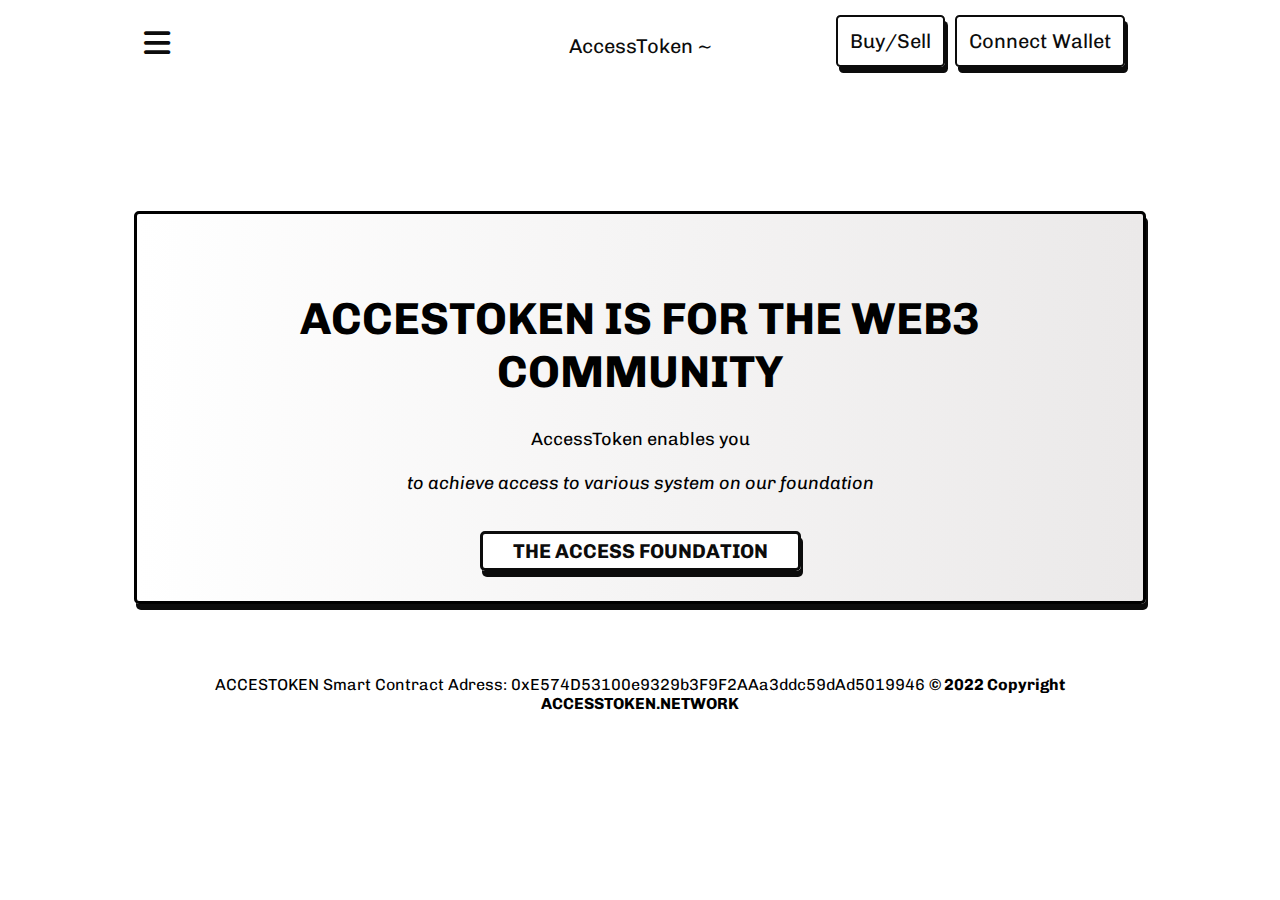
==== index.html @ e16f58d1 "initial push" ====
<!DOCTYPE html>
<html lang="en">
<header>
    <title>AccessToken ~</title>

    <link rel="stylesheet" href="assets/css/custom.css">
    <link rel="stylesheet" href="assets/css/all.css">
    <link rel="stylesheet" href="assets/css/modal.css">

    <script defer src="assets/js/script.js"></script>
</header>

<body>

    <!-- Top navigation -->
    <div class="wrapper-nav">
        <div class="topnav">
            <!-- Centered link -->
            <div class="topnav-centered">
                <a href="#" class="active">AccessToken ~</a>
            </div>
            <!-- Left-aligned links (default) -->
            <script defer src="assets/js/sidebar.js"></script>
            <a href="#" id="topnav-left" class="openbtn" onclick="openNav()"><i class="fa-solid fa-bars fa-xl"></i></a>
            <div id="mySidebar" class="sidebar">
                <a href="javascript:void(0)" class="closebtn" onclick="closeNav()">&times;</a>
                <p><i>Table of Contents</i></p>
                <hr>
                <p><i>Press</i></p>
                <a href="#"><i class="fa-solid fa-angle-right"></i></i> Twitter</a>
                <a href="#"><i class="fa-solid fa-angle-right"></i> Instagram</a>
                <a href="#"><i class="fa-solid fa-angle-right"></i> Whitepaper</a>
                <a href="#"><i class="fa-solid fa-angle-right"></i> Download-Kit</a>
                <p><i>Buy/Sell</i></p>
                <a href="#"><i class="fa-solid fa-angle-right"></i> PanCakeSwap</a>
                <p>
                    <I>Informations</i>
                </p>
                <a href="#"><i class="fa-solid fa-angle-right"></i> Privacy Policy</a>
                <a href="#"><i class="fa-solid fa-angle-right"></i> Impressum</a>
            </div>
            <!-- Right-aligned links -->
            <div class="topnav-right">
                <a id="mybuysell" href="javascript:void(0)">Buy/Sell</a>
                <script defer src="assets/js/wallet.js"></script>
                <a id="myBtn" href="javascript:void(0)">Connect Wallet</a>
                <!-- The Modal -->
                <div id="myModal" class="modal">

                    <!-- Modal content -->
                    <div class="modal-content">
                        <span class="close">&times;</span>
                        <p>Coming Soon</p>
                    </div>
                </div>
            </div>
        </div>
        <!-- end nav -->
        <div id="main">
            <div id="box-wrapper">
                <div id="box-1">
                    <h1>ACCESTOKEN IS FOR THE WEB3 COMMUNITY</h1>
                    <p>AccessToken enables you</br>
                        </br><i>to achieve access to various system on our foundation</i></br>
                    </p>
                    <a href="main/index.html">THE ACCESS FOUNDATION</a>
                </div>
            </div>
        </div>
        <div id="box-wrapper-2">
        </div>
</body>

<!-- START FOOTER SECTION -->
<footer>
    <div id="copyright">
        <p>
            ACCESTOKEN Smart Contract Adress: 0xE574D53100e9329b3F9F2AAa3ddc59dAd5019946 <strong>&copy; 2022 Copyright ACCESSTOKEN.NETWORK</strong>
        </p>
    </div>
</footer>

</html>
<!-- END FOOTER SECTION -->
---- assets/css/custom.css ----
@import url('https://fonts.googleapis.com/css2?family=Archivo:wght@500&family=Cairo&family=Chivo:wght@700&family=Montserrat:wght@500&family=Nunito:wght@500&family=Roboto&display=swap');
body {
    font-family: 'Chivo', sans-serif;
    margin: 0;
    padding: 0;
    --color-black: rgb(12, 12, 12);
    --color-white: #fff;
    --color-blue: rgb(62, 139, 255);
    --color-grey: rgb(185, 185, 185);
    /* 
    font-family: 'Archivo', sans-serif;
    font-family: 'Cairo', sans-serif;
    font-family: 'Chivo', sans-serif;
    font-family: 'Montserrat', sans-serif;
    font-family: 'Nunito', sans-serif;
    font-family: 'Roboto', sans-serif; 
    */
}


/* Add a black background color to the top navigation */

#topnav-left:hover {
    color: var(--color-blue);
    transition: 0.3s;
}

.wrapper-nav {
    position: relative;
    overflow: hidden;
    padding: 0;
    margin-top: 15px;
    margin-right: 10%;
    margin-left: 10%;
}

.topnav {
    position: relative;
    overflow: hidden;
    padding: 0;
    margin: 0;
    transition: 0.5s;
}


/* Style the links inside the navigation bar */

.topnav a {
    float: left;
    color: var();
    text-align: center;
    padding: 16px 16px;
    text-decoration: none;
    font-size: 20px;
    color: var(--color-black);
    margin-bottom: 20px;
    transition: 0.3s;
}


/* Add a color to the active/current link */

.topnav a.active {
    color: var(--color-black);
}


/* Centered section inside the top navigation */

.topnav-centered a {
    float: none;
    position: absolute;
    padding-bottom: 30px;
    top: 50%;
    left: 50%;
    width: 200px;
    transform: translate(-50%, -50%);
}


/* Right-aligned section inside the top navigation */

.topnav-right {
    float: right;
    padding-right: 17px;
}

.topnav-right a {
    margin-right: 10px;
    border-style: solid;
    padding: 12px;
    border-radius: 4.5px;
    border-width: 2.6px;
    box-shadow: 3px 6px var(--color-black);
}

.topnav-right a:hover {
    background-color: rgb(62, 139, 255);
    color: var(--color-white);
    border-color: var(--color-black);
}


/* Responsive navigation menu - display links on top of each other instead of next to each other (for mobile devices) */

@media screen and (max-width: 950px) {
    .topnav-centered a {
        position: relative;
        top: 0;
        left: 0;
        transform: none;
        margin: 50px;
        text-align: center;
    }
}

@media screen and (max-width: 600px) {
    .topnav a,
    .topnav-right {
        float: none;
        display: block;
    }
    .topnav-centered a {
        position: relative;
        top: 0;
        left: 0;
        transform: none;
        margin: 50px;
        text-align: center;
    }
}


/* end nav */

#main {
    margin: 0px;
    padding: 0px;
}

#box-wrapper {
    margin-top: 100px;
}

#box-1 {
    background-image: linear-gradient(to right, var(--color-white), rgb(235, 233, 233));
    text-align: center;
    border-radius: 5px;
    border-style: solid;
    width: 950px;
    margin-right: 50%;
    margin-left: 50%;
    transform: translate(-50%, 0%);
    padding: 28px;
    padding-bottom: 38px;
    box-shadow: 2px 6px var(--color-black);
}

@media screen and (max-width: 900px) {
    #box-1 {
        width: 400px;
    }
}

@media screen and (max-width: 600px) {
    #box-1 {
        width: 200px;
    }
}

#box-1 h1 {
    margin-top: 50px;
    font-size: 45px;
}

#box-1 p {
    font-size: 18px;
    margin-bottom: 45px;
    ;
}

#box-1 a {
    background-color: var(--color-white);
    color: var(--color-black);
    border-style: solid;
    border-radius: 5px;
    box-shadow: 2px 6px var(--color-black);
    font-weight: bold;
    font-size: 20px;
    margin: 10px;
    padding: 5px;
    padding-right: 30px;
    padding-left: 30px;
    margin-bottom: 50px;
    border-color: var(--color-black);
    transition: 0.5s;
    text-decoration: none;
}

#box-1 a:hover {
    background-color: rgb(62, 139, 255);
    color: var(--color-white);
}

#box-wrapper-2 {
    height: 100%;
    margin: 5%;
}


/* Sidebar */


/* The sidebar menu */

.sidebar {
    height: 100%;
    /* 100% Full-height */
    width: 0;
    /* 0 width - change this with JavaScript */
    position: fixed;
    /* Stay in place */
    z-index: 1;
    /* Stay on top */
    top: 0;
    left: 0;
    background-color: var(--color-black);
    /* Black*/
    overflow-x: hidden;
    /* Disable horizontal scroll */
    padding-top: 60px;
    /* Place content 60px from the top */
    transition: 0.5s;
    /* 0.5 second transition effect to slide in the sidebar */
}


/* The sidebar links */

.sidebar a {
    padding: 0px 0px 0px 10px;
    text-decoration: none;
    font-size: 15px;
    color: var(--color-grey);
    display: block;
    transition: 0.3s;
    padding-right: 50px;
    margin-left: 30px;
    padding-left: 15px;
    /*width: 60%;*/
    white-space: nowrap;
    overflow: hidden;
    text-overflow: ellipsis;
}

.sidebar p {
    text-align: left;
    padding: 8px 8px 8px 32px;
    width: 100%;
    text-decoration: none;
    font-size: 20px;
    color: var(--color-white);
    display: block;
    transition: 0.3s;
    white-space: nowrap;
    overflow: hidden;
    text-overflow: ellipsis;
}


/* When you mouse over the navigation links, change their color */


/* Position and style the close button (top right corner) */

.sidebar .closebtn {
    position: absolute;
    top: 19px;
    right: 0px;
    font-size: 36px;
    margin-left: 60px;
    background-color: var(--color-black);
    color: var(--color-white);
}

.sidebar .closebtn:hover {
    color: var(--color-blue);
}


/* The button used to open the sidebar */

.openbtn {
    font-size: 20px;
    cursor: pointer;
    color: white;
    padding: 10px 15px;
    border: none;
}


/* Style page content - use this if you want to push the page content to the right when you open the side navigation */

#main {
    transition: margin-left .5s;
    /* If you want a transition effect */
    padding: 20px;
}


/* On smaller screens, where height is less than 450px, change the style of the sidenav (less padding and a smaller font size) */

@media screen and (max-height: 450px) {
    .sidebar {
        padding-top: 15px;
    }
    .sidebar a {
        font-size: 18px;
    }
}


/* Sidebar end*/

footer {
    text-align: center;
}
---- assets/css/modal.css ----
@import url('https://fonts.googleapis.com/css2?family=Archivo:wght@500&family=Cairo&family=Chivo:wght@700&family=Montserrat:wght@500&family=Nunito:wght@500&family=Roboto&display=swap');

/* The Modal (background) */

.modal {
    --color-black: rgb(12, 12, 12);
    --color-white: #fff;
    font-family: 'Chivo', sans-serif;
    display: none;
    /* Hidden by default */
    position: fixed;
    /* Stay in place */
    z-index: 1;
    /* Sit on top */
    left: 0;
    top: 0;
    width: 100%;
    /* Full width */
    height: 100%;
    /* Full height */
    overflow: auto;
    /* Enable scroll if needed */
    background-color: var(--color-black);
    /* Fallback color */
    background-color: rgba(0, 0, 0, 0.4);
    /* Black w/ opacity */
}

@media only screen and (max-width: 600px) {
    .modal {
        height: 50%;
    }
}


/* Modal Content/Box */

.modal-content {
    background-color: var(--color-white);
    margin: 15% auto;
    /* 15% from the top and centered */
    padding: 20px;
    border: 2px solid var(--color-black);
    border-radius: 4px;
    width: 20%;
    box-shadow: 3px 6px var(--color-black);
    /* Could be more or less, depending on screen size */
}

.modal-content p {
    align-items: center;
    text-align: center;
}


/* The Close Button */

.close {
    color: #aaa;
    float: right;
    font-size: 28px;
    font-weight: bold;
}

.close:hover,
.close:focus {
    color: black;
    text-decoration: none;
    cursor: pointer;
}
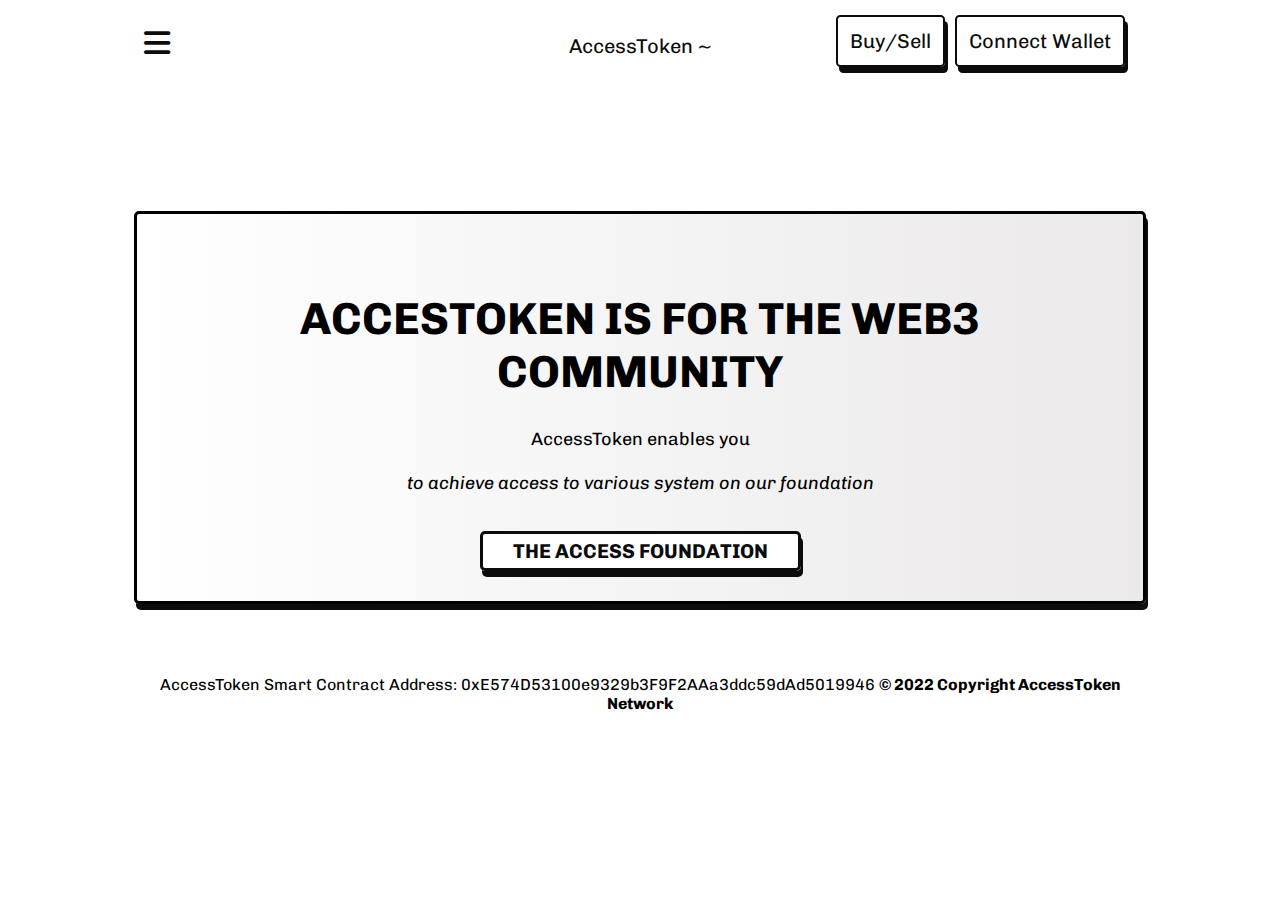
==== commit 366179ef: "update footer typos" ====
--- a/index.html
+++ b/index.html
@@ -75,10 +75,10 @@
 <footer>
     <div id="copyright">
         <p>
-            ACCESTOKEN Smart Contract Adress: 0xE574D53100e9329b3F9F2AAa3ddc59dAd5019946 <strong>&copy; 2022 Copyright ACCESSTOKEN.NETWORK</strong>
+            AccessToken Smart Contract Address: 0xE574D53100e9329b3F9F2AAa3ddc59dAd5019946 <strong>&copy; 2022 Copyright AccessToken Network</strong>
         </p>
     </div>
 </footer>
 
 </html>
-<!-- END FOOTER SECTION -->
+<!-- END FOOTER SECTION -->